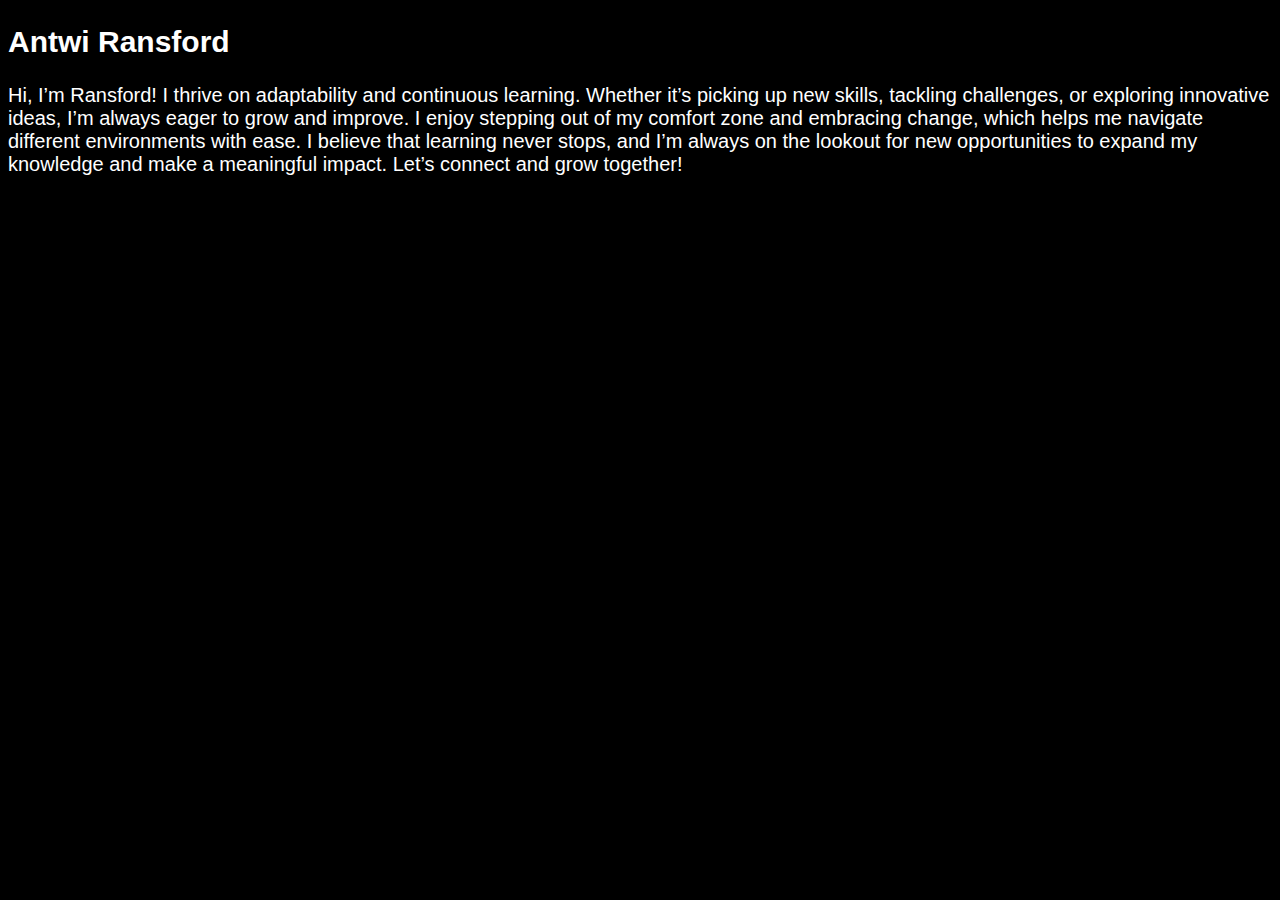
==== about.html @ bd52ec1a "added an about page" ====
<!DOCTYPE html>
<html lang="en">
<head>
    <meta charset="UTF-8">
    <meta name="viewport" content="width=device-width, initial-scale=1.0">
    <title>Document</title>
    <link rel="icon" href="images/html5 (1).png" type="image/x-icon">
    <link rel="stylesheet" href="main.css" type="text/css">
</head>
<body>
   <h2>Antwi Ransford</h2> 
   <p>Hi, I’m Ransford! I thrive on adaptability and continuous learning. Whether it’s picking up new skills, tackling challenges, or exploring innovative ideas, I’m always eager to grow and improve. I enjoy stepping out of my comfort zone and embracing change, which helps me navigate different environments with ease.

    I believe that learning never stops, and I’m always on the lookout for new opportunities to expand my knowledge and make a meaningful impact.
    
    Let’s connect and grow together!</p>
</body>
</html>
---- main.css ----
body{
    background-color: #000;
    color: #fff;
    font-family: 'Franklin Gothic Medium', 'Arial Narrow', Arial, sans-serif;
    font-size: 20px;
}
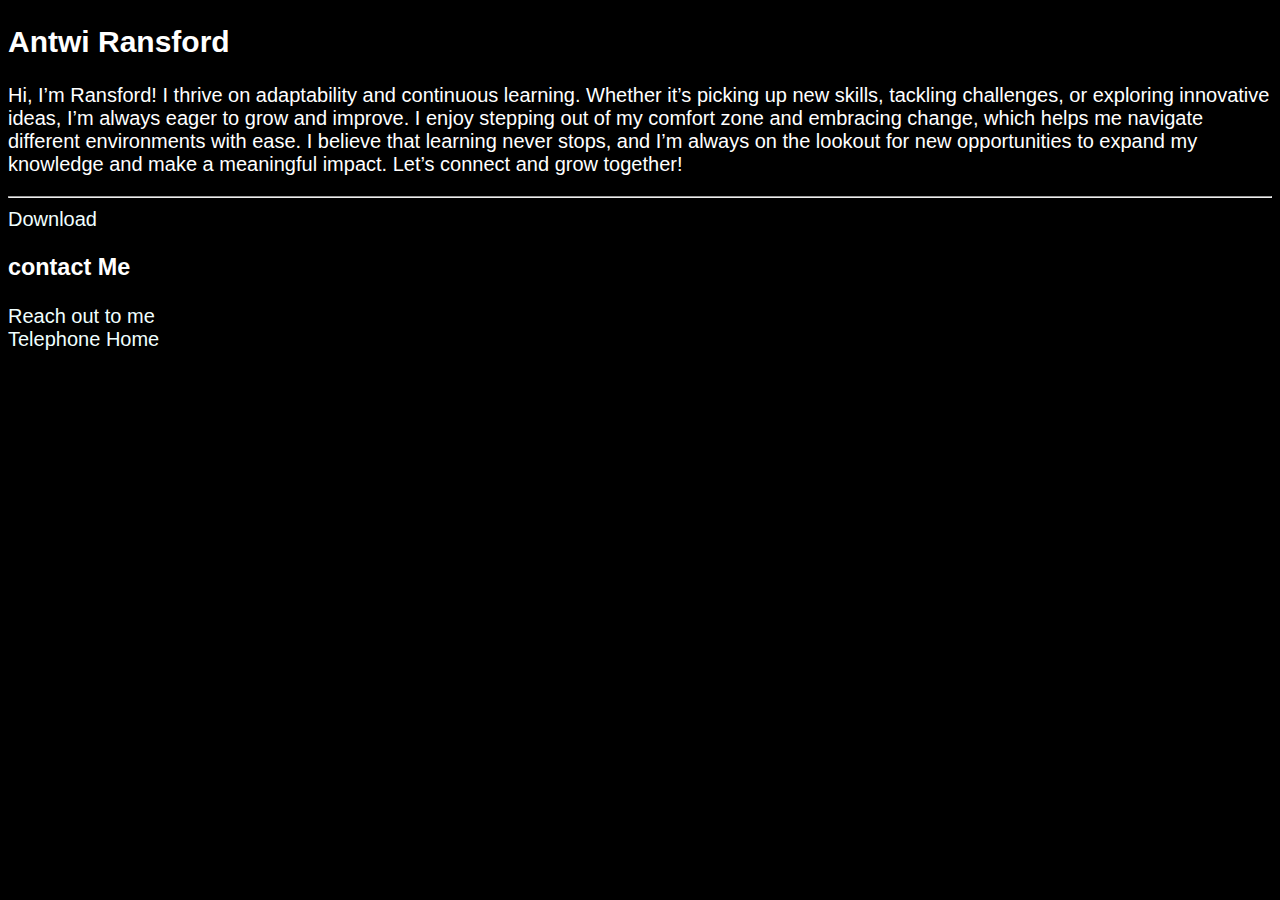
==== commit 840604ec: "updated images" ====
--- a/about.html
+++ b/about.html
@@ -14,5 +14,17 @@
     I believe that learning never stops, and I’m always on the lookout for new opportunities to expand my knowledge and make a meaningful impact.
     
     Let’s connect and grow together!</p>
+    <hr>
+    
+         <a href="images/PH.jpg" download="">Download</a>
+    
+    <h3>contact Me </h3>
+    
+         <a href="mailto:antwiransford68@gmail.com" target="_blank">Reach out to me </a>
+         <br>
+         <a href="tel:+233240530754">Telephone</a>
+    
+
+    <a href="/">Home</a>
 </body>
 </html>--- a/main.css
+++ b/main.css
@@ -3,4 +3,20 @@
     color: #fff;
     font-family: 'Franklin Gothic Medium', 'Arial Narrow', Arial, sans-serif;
     font-size: 20px;
+}
+
+a{
+    color: azure;
+    text-decoration: none;
+
+}
+a:visited{
+    color: bisque;
+}
+a:hover, a:active{
+    color: red
+}
+
+ul{
+    list-style: none;
 }